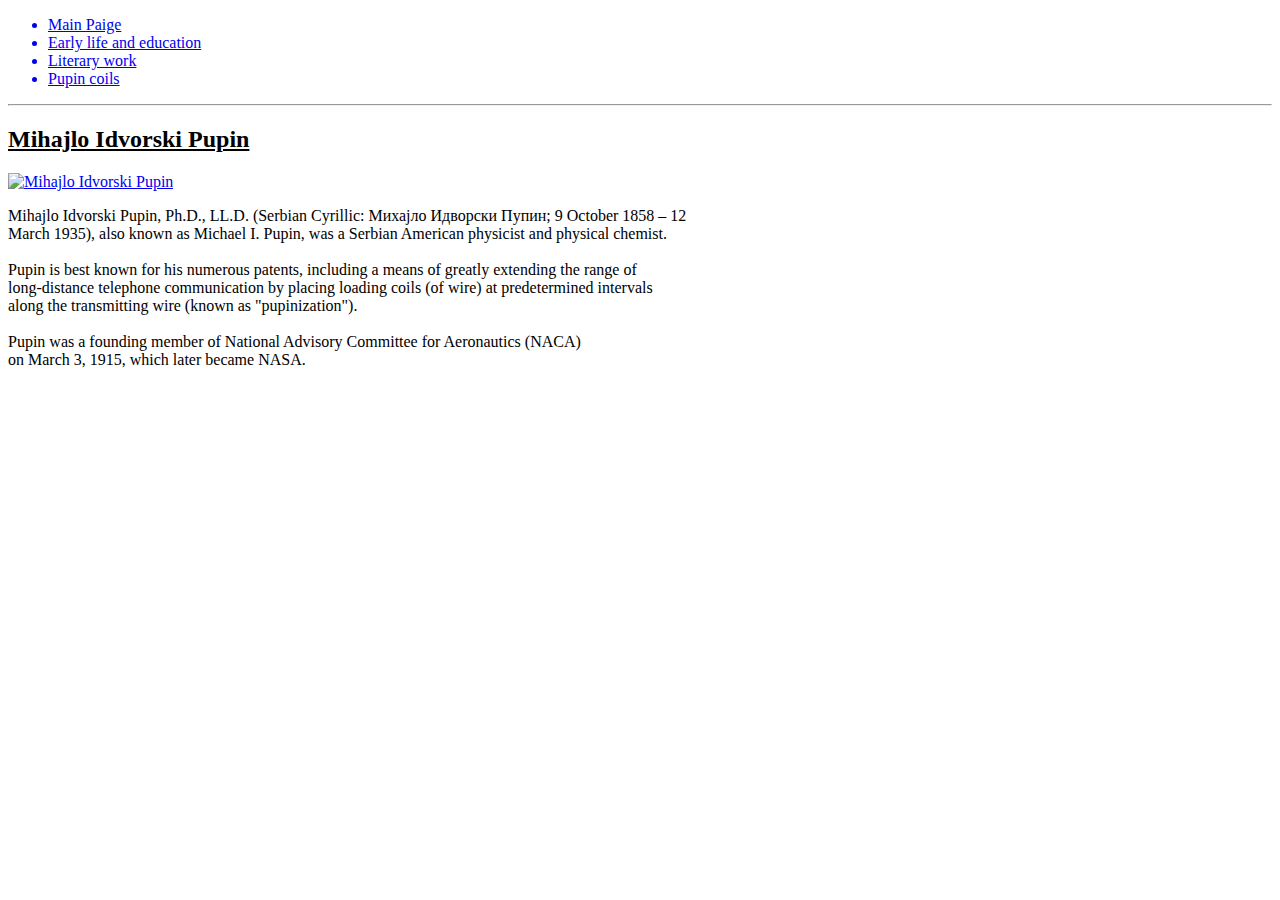
==== index.html @ 414a95f1 "First Commit" ====
<!DOCTYPE html>
<html lang="en">
<head>
    <meta name="keywords" content="Mihajlo Idvorski Pupin">
    <meta name="author" content="Ugljesa Todorovic">
    <meta charset="UTF-8">
    <meta name="viewport" content="width=device-width, initial-scale=1.0">
    <title>Main Paige</title>
</head>
<body>
    
    <ul>
        <a href="index.html" target="_self"><li>Main Paige</li></a>
        <a href="pages/early-life-and-education.html" target="_self"><li>Early life and education</li></a>
        <a href="pages/literary_work.html" target="_self"><li>Literary work</li></a>
        <a href="pages/pupin-coils.html" target="_self"><li>Pupin coils</li></a>
    </ul>

    <hr>

    <h2><ins>Mihajlo Idvorski Pupin</ins></h2>
    
    <a href="https://www.youtube.com/watch?v=1pPl69NNduc" target="_blank">
    <img src="images/index/pupin.jpg" alt="Mihajlo Idvorski Pupin">
    </a>
    
    <!-- Nikolina, hteo sam element <img> da uokvirim elementom <figure> i unutar njega dodati <figcaption>. 
    Medjutim, slika se nakon toga pomerala blago udesno i nisam znao kako to da sprecim. :'( -->
    
    <p>
    Mihajlo Idvorski Pupin, Ph.D., LL.D. (Serbian Cyrillic: Михајло Идворски Пупин; 9 October 1858 – 12<br>
    March 1935), also known as Michael I. Pupin, was a Serbian American physicist and physical chemist.<br> 
    <br>
    Pupin is best known for his numerous patents, including a means of greatly extending the range of<br> 
    long-distance telephone communication by placing loading coils (of wire) at predetermined intervals<br>
    along the transmitting wire (known as "pupinization").<br> 
    <br>    
    Pupin was a founding member of National Advisory Committee for Aeronautics (NACA) <br>
    on March 3, 1915, which later became NASA.<br>
    </p>
    
</body>
</html>
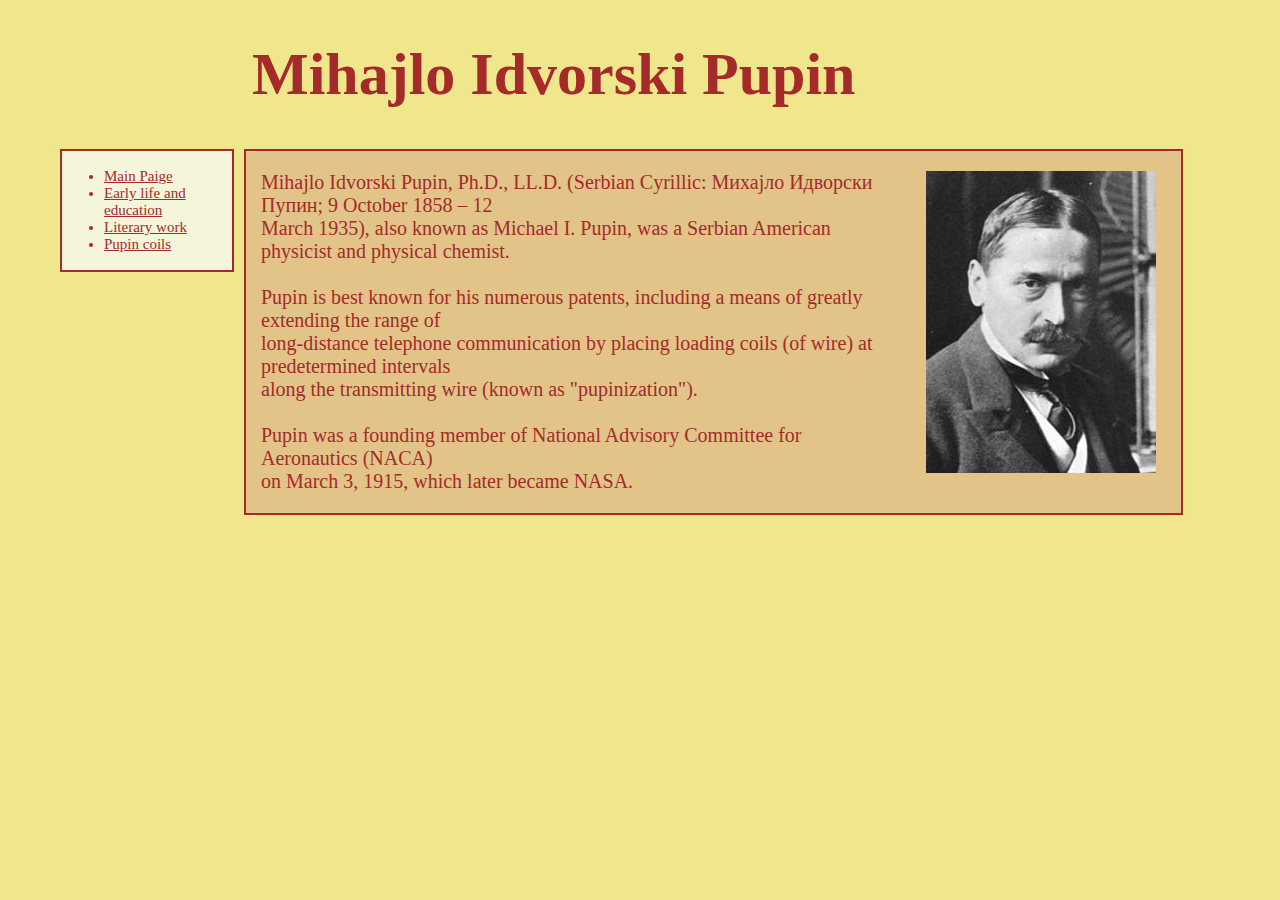
==== commit 2a61ae13: "Dorada sajta" ====
--- a/index.html
+++ b/index.html
@@ -1,43 +1,64 @@
 <!DOCTYPE html>
 <html lang="en">
+
 <head>
+    <link rel="stylesheet" href="css/index.css" type="text/css">
     <meta name="keywords" content="Mihajlo Idvorski Pupin">
     <meta name="author" content="Ugljesa Todorovic">
     <meta charset="UTF-8">
     <meta name="viewport" content="width=device-width, initial-scale=1.0">
     <title>Main Paige</title>
+
 </head>
+
 <body>
-    
-    <ul>
-        <a href="index.html" target="_self"><li>Main Paige</li></a>
-        <a href="pages/early-life-and-education.html" target="_self"><li>Early life and education</li></a>
-        <a href="pages/literary_work.html" target="_self"><li>Literary work</li></a>
-        <a href="pages/pupin-coils.html" target="_self"><li>Pupin coils</li></a>
-    </ul>
 
-    <hr>
 
-    <h2><ins>Mihajlo Idvorski Pupin</ins></h2>
-    
-    <a href="https://www.youtube.com/watch?v=1pPl69NNduc" target="_blank">
-    <img src="images/index/pupin.jpg" alt="Mihajlo Idvorski Pupin">
-    </a>
-    
-    <!-- Nikolina, hteo sam element <img> da uokvirim elementom <figure> i unutar njega dodati <figcaption>. 
-    Medjutim, slika se nakon toga pomerala blago udesno i nisam znao kako to da sprecim. :'( -->
-    
-    <p>
-    Mihajlo Idvorski Pupin, Ph.D., LL.D. (Serbian Cyrillic: Михајло Идворски Пупин; 9 October 1858 – 12<br>
-    March 1935), also known as Michael I. Pupin, was a Serbian American physicist and physical chemist.<br> 
-    <br>
-    Pupin is best known for his numerous patents, including a means of greatly extending the range of<br> 
-    long-distance telephone communication by placing loading coils (of wire) at predetermined intervals<br>
-    along the transmitting wire (known as "pupinization").<br> 
-    <br>    
-    Pupin was a founding member of National Advisory Committee for Aeronautics (NACA) <br>
-    on March 3, 1915, which later became NASA.<br>
-    </p>
-    
+
+
+    <header>
+        <h1>Mihajlo Idvorski Pupin</h1>
+    </header>
+
+    <nav>
+        <ul>
+            <a href="index.html" target="_self">
+                <li>Main Paige</li>
+            </a>
+            <a href="pages/early-life-and-education.html" target="_self">
+                <li>Early life and education</li>
+            </a>
+            <a href="pages/literary_work.html" target="_self">
+                <li>Literary work</li>
+            </a>
+            <a href="pages/pupin-coils.html" target="_self">
+                <li>Pupin coils</li>
+            </a>
+        </ul>
+    </nav>
+
+
+    <section>
+
+        <figure>
+            <a href="https://www.youtube.com/watch?v=1pPl69NNduc" target="_blank">
+                <img src="images/index/pupin.jpg" alt="Mihajlo Idvorski Pupin">
+            </a>
+        </figure>
+
+        <p>
+            Mihajlo Idvorski Pupin, Ph.D., LL.D. (Serbian Cyrillic: Михајло Идворски Пупин; 9 October 1858 – 12<br>
+            March 1935), also known as Michael I. Pupin, was a Serbian American physicist and physical chemist.<br>
+            <br>
+            Pupin is best known for his numerous patents, including a means of greatly extending the range of<br>
+            long-distance telephone communication by placing loading coils (of wire) at predetermined intervals<br>
+            along the transmitting wire (known as "pupinization").<br>
+            <br>
+            Pupin was a founding member of National Advisory Committee for Aeronautics (NACA) <br>
+            on March 3, 1915, which later became NASA.<br>
+        </p>
+    </section>
+
 </body>
+
 </html>--- a/css/index.css
+++ b/css/index.css
@@ -0,0 +1,105 @@
+body {
+  background-color: rgb(240, 230, 140);
+  margin: 30px 60px;
+  
+}
+
+nav {
+  border: 2px solid brown;
+  background-color: beige;
+  vertical-align: top;
+  float: left;
+  width: 15%;
+  font-size: 15px;
+  color: brown;
+  padding: 2px;
+  box-sizing: border-box;
+}
+
+
+section {
+  border: brown solid 2px;
+  padding: 0 15px 0 15px;
+  width: 78%;
+  float: left;
+  background-color: rgba(222, 184, 135, 0.748);
+  color: brown;
+  font-size: 20px;
+  margin: 0 0 30px 10px;
+}
+
+
+a {
+  color: brown;
+  text-decoration: underline;
+}
+
+figure {
+  margin-right: 10px;
+  float: right;
+  margin-left: 30px;
+}
+
+
+header {
+  width: 70%;
+  color: brown;
+  font-size: 30px;
+  position: relative;
+  left: 192px;
+}
+
+.linija {
+  font-style: italic;
+  font-size: 30px;
+  text-decoration: underline;
+  text-align: center;
+  padding-top: 20px;
+  border-top: 1px solid brown;
+}
+
+h2 {
+  font-style: italic;
+  text-align: center;
+  text-decoration: underline;
+  font-size: 40px;
+}
+
+table {
+  font-family: 'Courier New', Courier, monospace;
+  border-collapse: collapse;
+  width: 80%;
+  margin: 20px auto;
+}
+
+th,
+td {
+  border: 2px solid brown;
+}
+
+td {
+  padding: 12px;
+  font-weight: 600;
+}
+
+th {
+  padding: 18px;
+}
+
+tr.praskozorje {
+  background-color: lightgoldenrodyellow;
+}
+
+tr.predvecerje {
+  background-color: khaki;
+}
+
+#naslov {
+  font-weight: 900;
+  color: beige;
+  background-color: rgba(165, 42, 42, 0.378);
+}
+
+td.delo {
+  text-decoration: underline;
+}